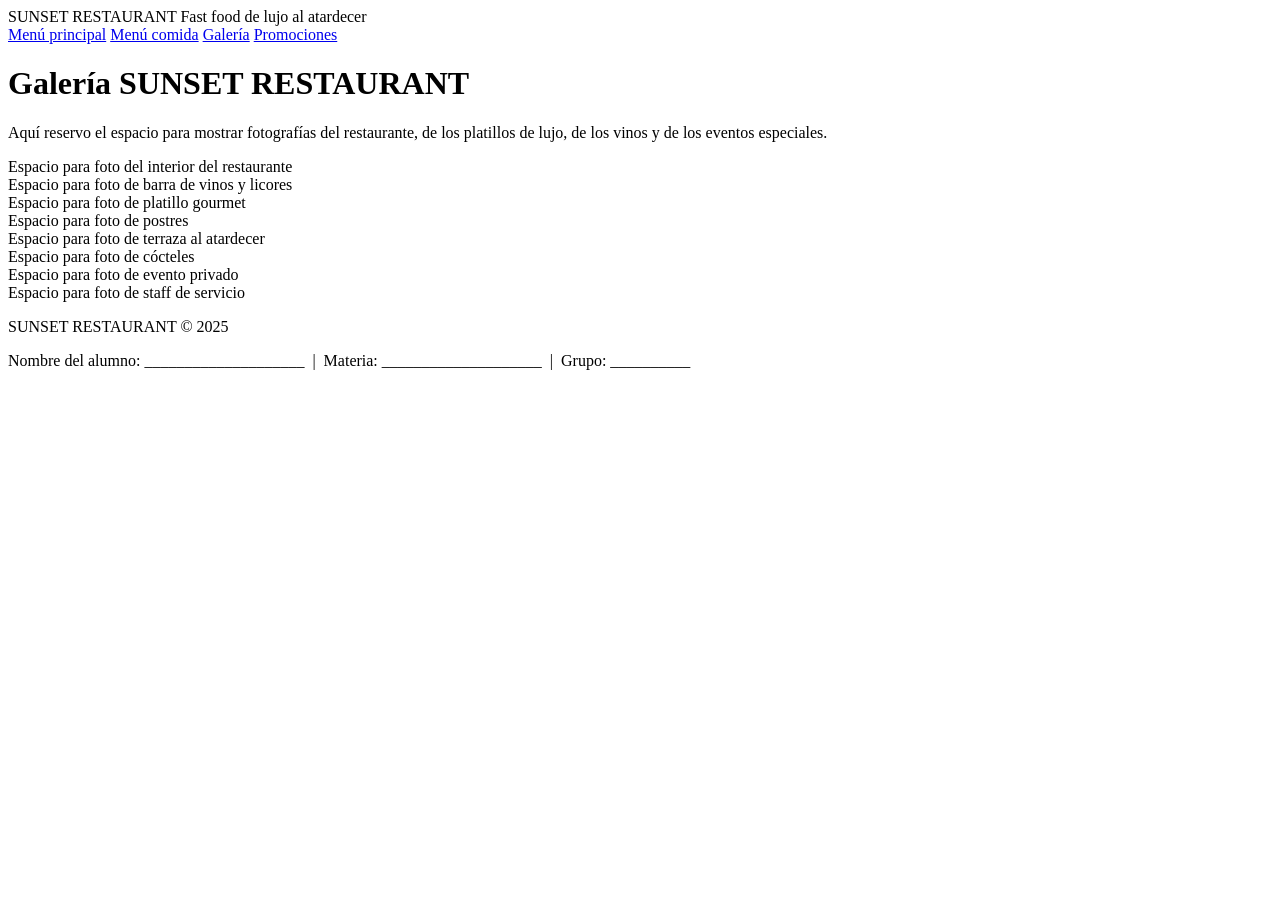
==== galeria.html @ a4bea401 "Create galeria.html for restaurant gallery page" ====
<!DOCTYPE html>
<html lang="es">
<head>
  <!-- En esta sección defino la configuración básica del documento -->
  <meta charset="UTF-8">
  <meta name="viewport" content="width=device-width, initial-scale=1.0">
  <title>SUNSET RESTAURANT - Galería</title>
  <link rel="stylesheet" href="css/styles.css">
</head>
<body>
  <!-- En esta sección defino el encabezado principal con la navegación -->
  <header class="encabezado">
    <div class="contenedor encabezado__contenido">
      <div class="logo">
        <span class="logo__titulo">SUNSET RESTAURANT</span>
        <span class="logo__subtitulo">Fast food de lujo al atardecer</span>
      </div>

      <nav class="navegacion">
        <a href="index.html" class="navegacion__link">Menú principal</a>
        <a href="menu.html" class="navegacion__link">Menú comida</a>
        <a href="galeria.html" class="navegacion__link navegacion__link--activo">Galería</a>
        <a href="promociones.html" class="navegacion__link">Promociones</a>
      </nav>
    </div>
  </header>

  <!-- En esta sección presento la galería de espacios reservados para fotos -->
  <main class="contenedor seccion-galeria">
    <h1 class="seccion-menu__titulo">Galería SUNSET RESTAURANT</h1>
    <p class="seccion-galeria__texto">
      Aquí reservo el espacio para mostrar fotografías del restaurante, de los platillos
      de lujo, de los vinos y de los eventos especiales.
    </p>

    <div class="grid-galeria">
      <!-- En esta sección defino cada espacio reservado para una imagen futura -->
      <div class="galeria__item">
        Espacio para foto del interior del restaurante
      </div>
      <div class="galeria__item">
        Espacio para foto de barra de vinos y licores
      </div>
      <div class="galeria__item">
        Espacio para foto de platillo gourmet
      </div>
      <div class="galeria__item">
        Espacio para foto de postres
      </div>
      <div class="galeria__item">
        Espacio para foto de terraza al atardecer
      </div>
      <div class="galeria__item">
        Espacio para foto de cócteles
      </div>
      <div class="galeria__item">
        Espacio para foto de evento privado
      </div>
      <div class="galeria__item">
        Espacio para foto de staff de servicio
      </div>
    </div>
  </main>

  <!-- En esta sección defino el pie de página -->
  <footer class="pie">
    <div class="contenedor pie__contenido">
      <p class="pie__texto">SUNSET RESTAURANT &copy; 2025</p>
      <p class="pie__texto">
        Nombre del alumno: ____________________ &nbsp;|&nbsp;
        Materia: ____________________ &nbsp;|&nbsp;
        Grupo: __________
      </p>
    </div>
  </footer>
</body>
</html>
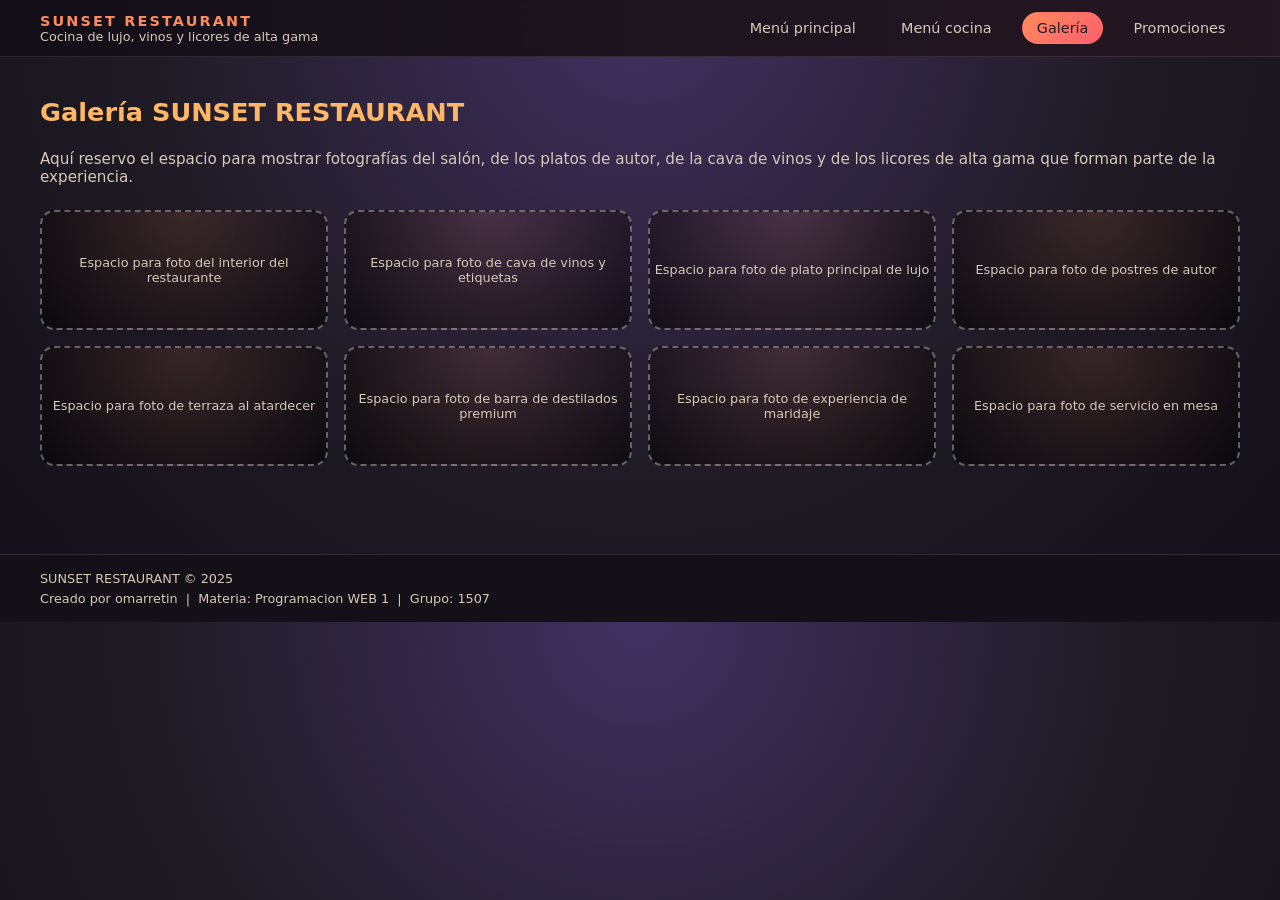
==== commit 2cf0128e: "Revise content and layout of galeria.html Updated content and structure of the gallery page." ====
--- a/galeria.html
+++ b/galeria.html
@@ -5,7 +5,7 @@
   <meta charset="UTF-8">
   <meta name="viewport" content="width=device-width, initial-scale=1.0">
   <title>SUNSET RESTAURANT - Galería</title>
-  <link rel="stylesheet" href="css/styles.css">
+  <link rel="stylesheet" href="styles.css">
 </head>
 <body>
   <!-- En esta sección defino el encabezado principal con la navegación -->
@@ -13,12 +13,12 @@
     <div class="contenedor encabezado__contenido">
       <div class="logo">
         <span class="logo__titulo">SUNSET RESTAURANT</span>
-        <span class="logo__subtitulo">Fast food de lujo al atardecer</span>
+        <span class="logo__subtitulo">Cocina de lujo, vinos y licores de alta gama</span>
       </div>
 
       <nav class="navegacion">
         <a href="index.html" class="navegacion__link">Menú principal</a>
-        <a href="menu.html" class="navegacion__link">Menú comida</a>
+        <a href="menu.html" class="navegacion__link">Menú cocina</a>
         <a href="galeria.html" class="navegacion__link navegacion__link--activo">Galería</a>
         <a href="promociones.html" class="navegacion__link">Promociones</a>
       </nav>
@@ -29,8 +29,8 @@
   <main class="contenedor seccion-galeria">
     <h1 class="seccion-menu__titulo">Galería SUNSET RESTAURANT</h1>
     <p class="seccion-galeria__texto">
-      Aquí reservo el espacio para mostrar fotografías del restaurante, de los platillos
-      de lujo, de los vinos y de los eventos especiales.
+      Aquí reservo el espacio para mostrar fotografías del salón, de los platos de autor,
+      de la cava de vinos y de los licores de alta gama que forman parte de la experiencia.
     </p>
 
     <div class="grid-galeria">
@@ -39,25 +39,25 @@
         Espacio para foto del interior del restaurante
       </div>
       <div class="galeria__item">
-        Espacio para foto de barra de vinos y licores
+        Espacio para foto de cava de vinos y etiquetas
       </div>
       <div class="galeria__item">
-        Espacio para foto de platillo gourmet
+        Espacio para foto de plato principal de lujo
       </div>
       <div class="galeria__item">
-        Espacio para foto de postres
+        Espacio para foto de postres de autor
       </div>
       <div class="galeria__item">
         Espacio para foto de terraza al atardecer
       </div>
       <div class="galeria__item">
-        Espacio para foto de cócteles
+        Espacio para foto de barra de destilados premium
       </div>
       <div class="galeria__item">
-        Espacio para foto de evento privado
+        Espacio para foto de experiencia de maridaje
       </div>
       <div class="galeria__item">
-        Espacio para foto de staff de servicio
+        Espacio para foto de servicio en mesa
       </div>
     </div>
   </main>
@@ -67,9 +67,9 @@
     <div class="contenedor pie__contenido">
       <p class="pie__texto">SUNSET RESTAURANT &copy; 2025</p>
       <p class="pie__texto">
-        Nombre del alumno: ____________________ &nbsp;|&nbsp;
-        Materia: ____________________ &nbsp;|&nbsp;
-        Grupo: __________
+        Creado por omarretin &nbsp;|&nbsp;
+        Materia: Programacion WEB 1 &nbsp;|&nbsp;
+        Grupo: 1507
       </p>
     </div>
   </footer>
--- a/styles.css
+++ b/styles.css
@@ -0,0 +1,345 @@
+/* En esta sección defino la configuración global de la página */
+* {
+  margin: 0;
+  padding: 0;
+  box-sizing: border-box;
+}
+
+/* En esta sección establezco la paleta de colores inspirada en el atardecer */
+:root {
+  --color-fondo-principal: #1f1b24;
+  --color-fondo-seccion: #2a2330;
+  --color-fondo-claro: #31263e;
+  --color-primario: #ff8a5c;       /* naranja atardecer */
+  --color-secundario: #ffb767;     /* dorado suave */
+  --color-acento: #ff5f6d;         /* rojo cálido */
+  --color-texto: #fdf5e6;          /* marfil claro */
+  --color-texto-secundario: #d7c9b8;
+  --color-borde-placeholder: rgba(255, 255, 255, 0.35);
+}
+
+/* En esta sección defino la tipografía y el fondo general */
+body {
+  font-family: system-ui, -apple-system, BlinkMacSystemFont, "Segoe UI", sans-serif;
+  background: radial-gradient(circle at top, #413162 0, #1f1b24 55%, #120f18 100%);
+  color: var(--color-texto);
+}
+
+/* En esta sección defino el contenedor principal de ancho limitado */
+.contenedor {
+  width: min(1200px, 100% - 3rem);
+  margin: 0 auto;
+}
+
+/* En esta sección defino el encabezado y la barra de navegación */
+.encabezado {
+  position: sticky;
+  top: 0;
+  z-index: 50;
+  background: linear-gradient(
+    to right,
+    rgba(18, 15, 24, 0.97),
+    rgba(37, 23, 34, 0.97)
+  );
+  backdrop-filter: blur(6px);
+  border-bottom: 1px solid rgba(255, 255, 255, 0.1);
+}
+
+.encabezado__contenido {
+  display: flex;
+  justify-content: space-between;
+  align-items: center;
+  padding: 0.75rem 0;
+  gap: 1.5rem;
+}
+
+/* En esta sección defino el estilo del logotipo textual */
+.logo {
+  display: flex;
+  flex-direction: column;
+}
+
+.logo__titulo {
+  letter-spacing: 0.15em;
+  font-size: 0.9rem;
+  font-weight: 700;
+  text-transform: uppercase;
+  color: var(--color-primario);
+}
+
+.logo__subtitulo {
+  font-size: 0.8rem;
+  color: var(--color-texto-secundario);
+}
+
+/* En esta sección defino la navegación principal */
+.navegacion {
+  display: flex;
+  gap: 1rem;
+  flex-wrap: wrap;
+  justify-content: flex-end;
+}
+
+.navegacion__link {
+  text-decoration: none;
+  font-size: 0.9rem;
+  color: var(--color-texto-secundario);
+  padding: 0.45rem 0.85rem;
+  border-radius: 999px;
+  border: 1px solid transparent;
+  transition: background 0.2s ease, color 0.2s ease, border-color 0.2s ease;
+}
+
+.navegacion__link:hover {
+  background: rgba(255, 255, 255, 0.05);
+  border-color: rgba(255, 255, 255, 0.15);
+  color: var(--color-texto);
+}
+
+.navegacion__link--activo {
+  background: linear-gradient(135deg, var(--color-primario), var(--color-acento));
+  color: #1f1b24;
+  border-color: transparent;
+}
+
+/* En esta sección defino el bloque héroe de la página principal */
+.hero {
+  padding: 3.5rem 0 3rem;
+}
+
+.hero__contenido {
+  display: grid;
+  grid-template-columns: minmax(0, 1.4fr) minmax(0, 1fr);
+  gap: 3rem;
+  align-items: center;
+}
+
+.hero__titulo {
+  font-size: clamp(2rem, 3vw, 2.6rem);
+  line-height: 1.2;
+  margin-bottom: 1rem;
+  color: var(--color-secundario);
+}
+
+.hero__descripcion {
+  font-size: 0.98rem;
+  color: var(--color-texto-secundario);
+  max-width: 32rem;
+  margin-bottom: 1.5rem;
+}
+
+/* En esta sección defino los estilos de botones */
+.boton {
+  display: inline-flex;
+  align-items: center;
+  justify-content: center;
+  padding: 0.8rem 1.6rem;
+  border-radius: 999px;
+  font-size: 0.9rem;
+  font-weight: 600;
+  text-decoration: none;
+  border: 1px solid transparent;
+  cursor: pointer;
+}
+
+.boton--primario {
+  background: linear-gradient(135deg, var(--color-primario), var(--color-acento));
+  color: #1f1b24;
+  box-shadow: 0 8px 18px rgba(0, 0, 0, 0.45);
+}
+
+/* En esta sección reservo el aspecto del placeholder de imagen principal */
+.hero__imagen-placeholder {
+  height: 260px;
+  border-radius: 1.25rem;
+  border: 2px dashed var(--color-borde-placeholder);
+  background: radial-gradient(circle at top, rgba(255, 184, 103, 0.15), rgba(0, 0, 0, 0.6));
+  display: flex;
+  align-items: center;
+  justify-content: center;
+  padding: 1rem;
+}
+
+.hero__imagen-texto {
+  font-size: 0.85rem;
+  text-align: center;
+  color: var(--color-texto-secundario);
+}
+
+/* En esta sección defino bloques generales reutilizables */
+.bloque {
+  padding: 2.5rem 0;
+}
+
+.fondo-oscuro {
+  background: radial-gradient(circle at top, #2f243a 0, #1f1b24 60%);
+}
+
+.bloque__contenido {
+  max-width: 46rem;
+}
+
+.bloque__titulo {
+  font-size: 1.4rem;
+  margin-bottom: 0.75rem;
+  color: var(--color-secundario);
+}
+
+.bloque__texto {
+  font-size: 0.95rem;
+  color: var(--color-texto-secundario);
+}
+
+/* En esta sección defino las tarjetas de contenido */
+.grid-tarjetas {
+  display: grid;
+  gap: 1.5rem;
+  margin-top: 1.5rem;
+}
+
+@media (min-width: 768px) {
+  .grid-tarjetas {
+    grid-template-columns: repeat(3, minmax(0, 1fr));
+  }
+}
+
+.tarjeta {
+  background: var(--color-fondo-seccion);
+  border-radius: 1.1rem;
+  padding: 1.25rem;
+  border: 1px solid rgba(255, 255, 255, 0.08);
+  box-shadow: 0 12px 28px rgba(0, 0, 0, 0.45);
+}
+
+.tarjeta--menu {
+  min-height: 260px;
+}
+
+.tarjeta--promo {
+  min-height: 170px;
+}
+
+.tarjeta__imagen-placeholder {
+  height: 140px;
+  border-radius: 0.9rem;
+  border: 2px dashed var(--color-borde-placeholder);
+  display: flex;
+  align-items: center;
+  justify-content: center;
+  font-size: 0.8rem;
+  color: var(--color-texto-secundario);
+  margin-bottom: 0.9rem;
+}
+
+.tarjeta__titulo {
+  font-size: 1.05rem;
+  margin-bottom: 0.4rem;
+  color: var(--color-secundario);
+}
+
+.tarjeta__texto {
+  font-size: 0.9rem;
+  color: var(--color-texto-secundario);
+}
+
+.tarjeta__texto--resaltado {
+  margin-top: 0.6rem;
+  color: var(--color-primario);
+  font-weight: 600;
+}
+
+.tarjeta__lista-precios {
+  list-style: none;
+  margin-top: 0.7rem;
+  font-size: 0.9rem;
+  color: var(--color-texto);
+}
+
+/* En esta sección defino los estilos específicos del menú de comida */
+.seccion-menu {
+  padding: 2.5rem 0 3rem;
+}
+
+.seccion-menu__titulo {
+  font-size: 1.6rem;
+  margin-bottom: 1.4rem;
+  color: var(--color-secundario);
+}
+
+.submenu {
+  margin-bottom: 2.3rem;
+}
+
+.submenu__titulo {
+  font-size: 1.2rem;
+  margin-bottom: 0.8rem;
+  color: var(--color-primario);
+}
+
+/* En esta sección defino la cuadrícula de galería */
+.seccion-galeria {
+  padding: 2.5rem 0 3rem;
+}
+
+.seccion-galeria__texto {
+  font-size: 0.95rem;
+  color: var(--color-texto-secundario);
+  margin-bottom: 1.5rem;
+}
+
+.grid-galeria {
+  display: grid;
+  gap: 1rem;
+}
+
+@media (min-width: 700px) {
+  .grid-galeria {
+    grid-template-columns: repeat(4, minmax(0, 1fr));
+  }
+}
+
+.galeria__item {
+  border-radius: 0.9rem;
+  border: 2px dashed var(--color-borde-placeholder);
+  background: radial-gradient(circle at top, rgba(255, 138, 92, 0.12), rgba(0, 0, 0, 0.55));
+  min-height: 120px;
+  display: flex;
+  align-items: center;
+  justify-content: center;
+  font-size: 0.8rem;
+  text-align: center;
+  color: var(--color-texto-secundario);
+}
+
+/* En esta sección defino el pie de página */
+.pie {
+  border-top: 1px solid rgba(255, 255, 255, 0.12);
+  background: #141018;
+  margin-top: 2.5rem;
+}
+
+.pie__contenido {
+  padding: 1rem 0;
+  display: flex;
+  flex-direction: column;
+  gap: 0.3rem;
+  font-size: 0.8rem;
+  color: var(--color-texto-secundario);
+}
+
+/* En esta sección defino ajustes responsivos básicos */
+@media (max-width: 768px) {
+  .encabezado__contenido {
+    flex-direction: column;
+    align-items: flex-start;
+  }
+
+  .hero__contenido {
+    grid-template-columns: minmax(0, 1fr);
+  }
+
+  .hero__imagen-placeholder {
+    order: -1;
+    height: 200px;
+  }
+}
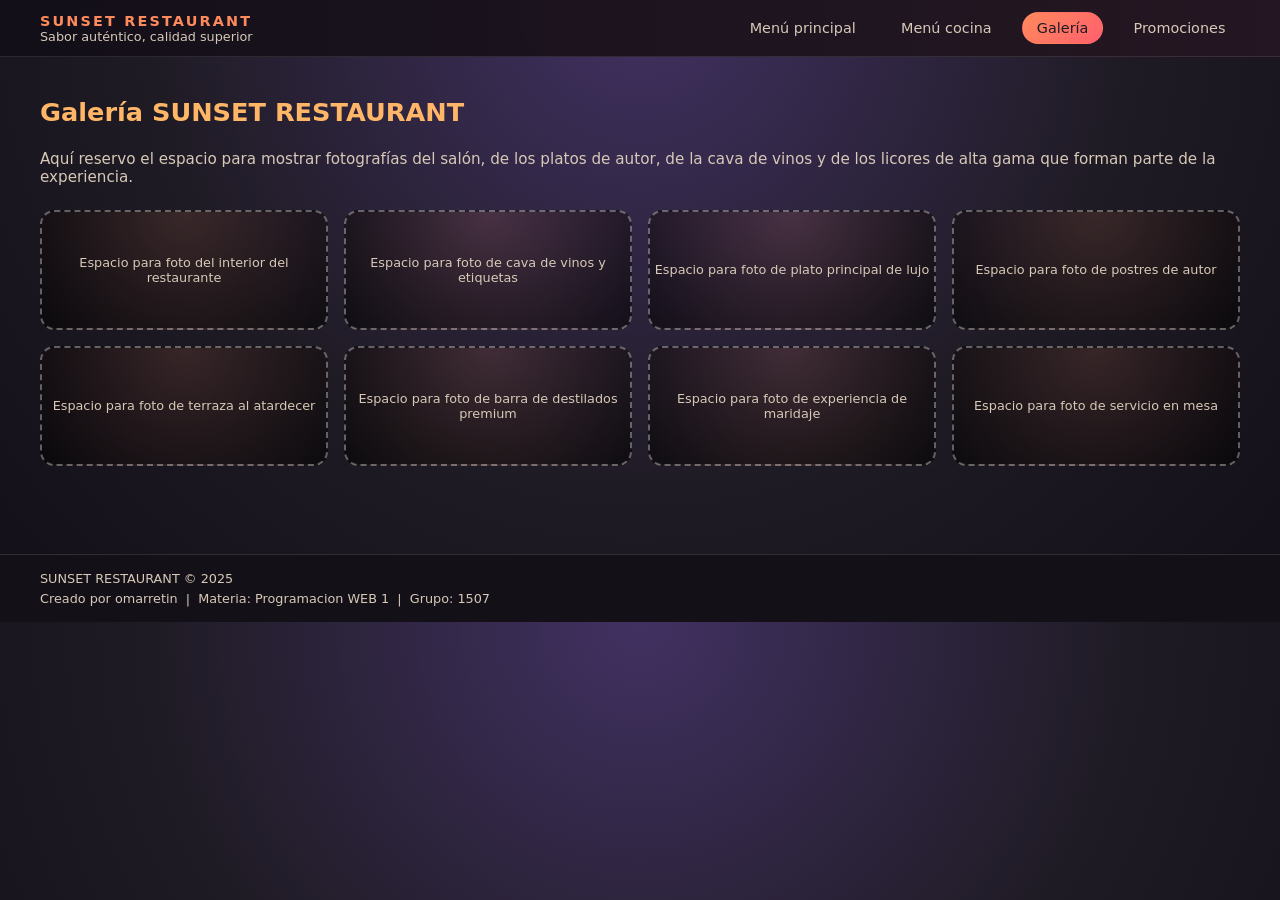
==== commit cabd9c5d: "Change logo subtitle to 'Sabor auténtico, calidad superior' Updated the subtitle of the logo in the " ====
--- a/galeria.html
+++ b/galeria.html
@@ -13,7 +13,7 @@
     <div class="contenedor encabezado__contenido">
       <div class="logo">
         <span class="logo__titulo">SUNSET RESTAURANT</span>
-        <span class="logo__subtitulo">Cocina de lujo, vinos y licores de alta gama</span>
+        <span class="logo__subtitulo">Sabor auténtico, calidad superior</span>
       </div>
 
       <nav class="navegacion">
@@ -75,3 +75,4 @@
   </footer>
 </body>
 </html>
+
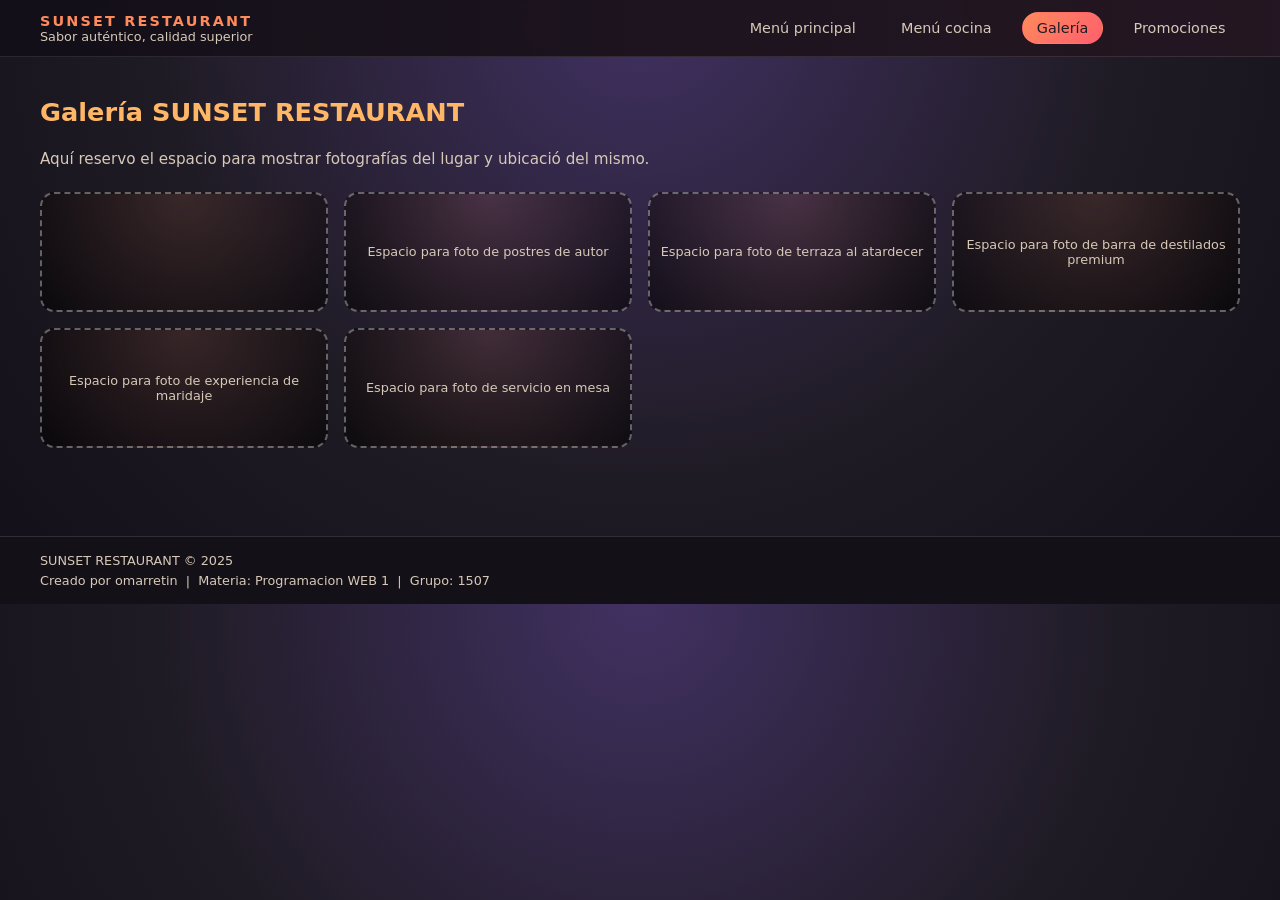
==== commit 7088dcd2: "Revise gallery placeholders and text Updated the gallery section to include more descriptive placeho" ====
--- a/galeria.html
+++ b/galeria.html
@@ -29,20 +29,14 @@
   <main class="contenedor seccion-galeria">
     <h1 class="seccion-menu__titulo">Galería SUNSET RESTAURANT</h1>
     <p class="seccion-galeria__texto">
-      Aquí reservo el espacio para mostrar fotografías del salón, de los platos de autor,
-      de la cava de vinos y de los licores de alta gama que forman parte de la experiencia.
+      Aquí reservo el espacio para mostrar fotografías del lugar y ubicació del mismo.
     </p>
 
     <div class="grid-galeria">
       <!-- En esta sección defino cada espacio reservado para una imagen futura -->
+     
       <div class="galeria__item">
-        Espacio para foto del interior del restaurante
-      </div>
-      <div class="galeria__item">
-        Espacio para foto de cava de vinos y etiquetas
-      </div>
-      <div class="galeria__item">
-        Espacio para foto de plato principal de lujo
+        
       </div>
       <div class="galeria__item">
         Espacio para foto de postres de autor
@@ -76,3 +70,4 @@
 </body>
 </html>
 
+
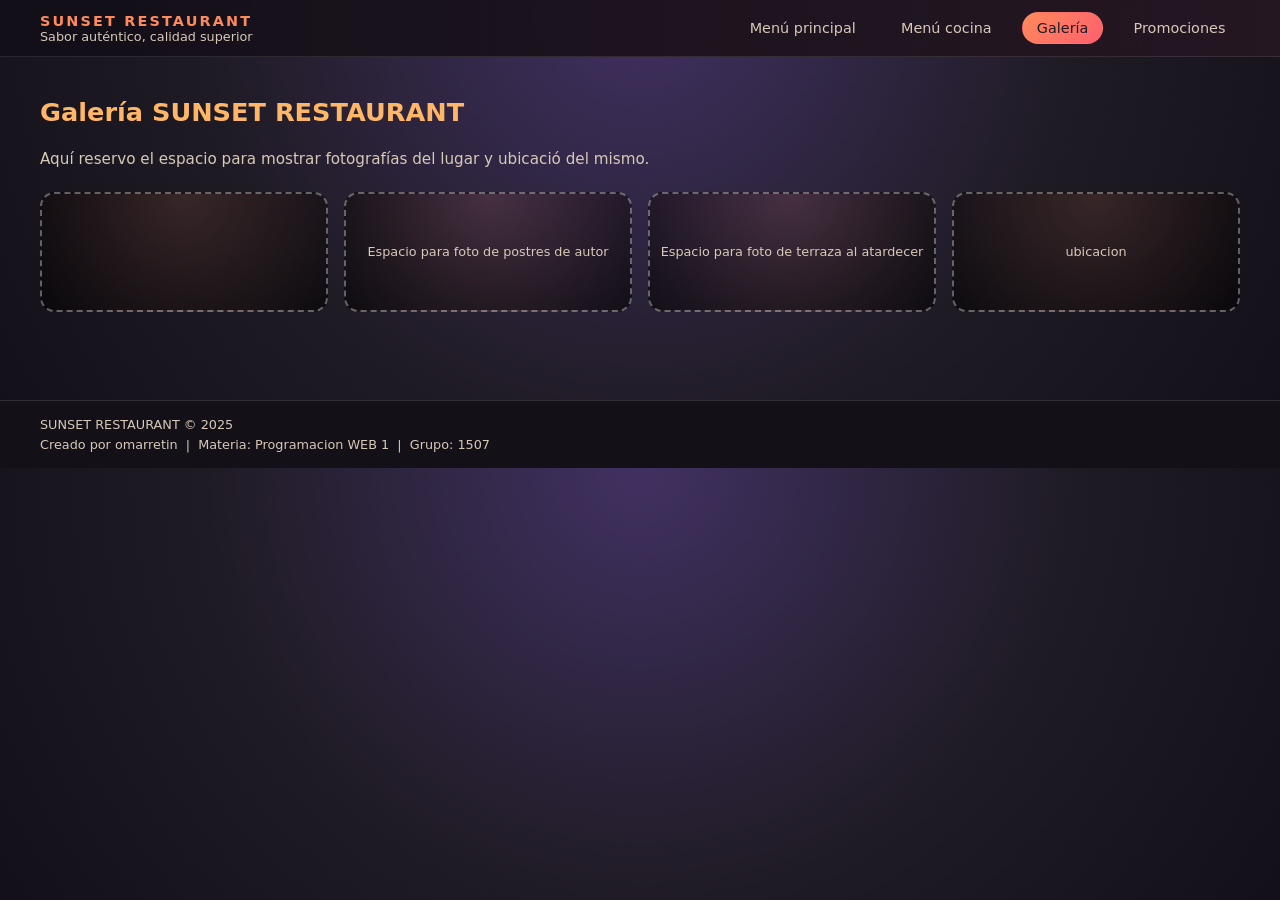
==== commit 29150925: "Update galeria.html" ====
--- a/galeria.html
+++ b/galeria.html
@@ -45,14 +45,10 @@
         Espacio para foto de terraza al atardecer
       </div>
       <div class="galeria__item">
-        Espacio para foto de barra de destilados premium
+        ubicacion
       </div>
-      <div class="galeria__item">
-        Espacio para foto de experiencia de maridaje
-      </div>
-      <div class="galeria__item">
-        Espacio para foto de servicio en mesa
-      </div>
+      
+      
     </div>
   </main>
 
@@ -71,3 +67,4 @@
 </html>
 
 
+
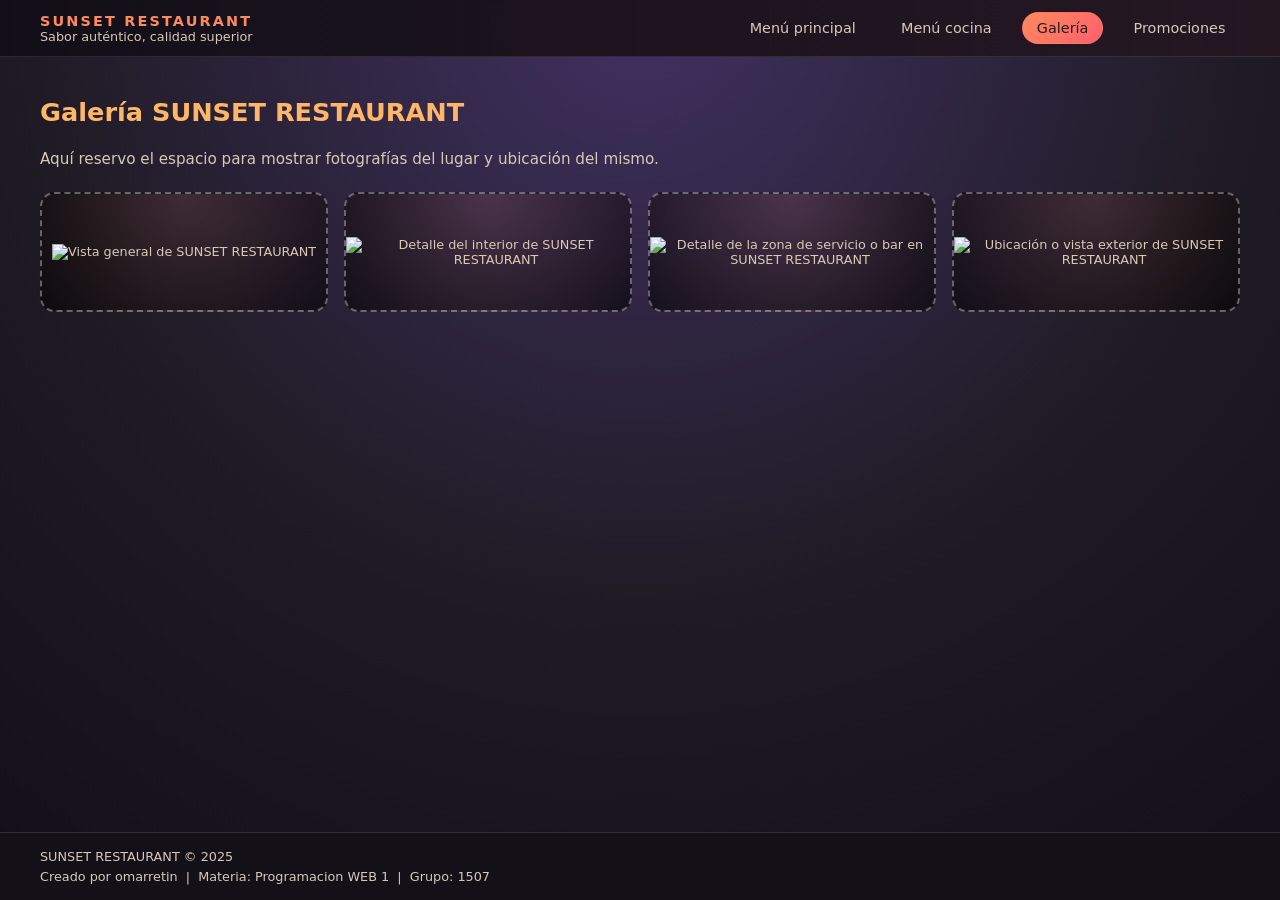
==== commit ace4908e: "Enhance gallery with images and alt attributes Added image elements to the gallery section with appr" ====
--- a/galeria.html
+++ b/galeria.html
@@ -29,26 +29,37 @@
   <main class="contenedor seccion-galeria">
     <h1 class="seccion-menu__titulo">Galería SUNSET RESTAURANT</h1>
     <p class="seccion-galeria__texto">
-      Aquí reservo el espacio para mostrar fotografías del lugar y ubicació del mismo.
+      Aquí reservo el espacio para mostrar fotografías del lugar y ubicación del mismo.
     </p>
 
     <div class="grid-galeria">
-      <!-- En esta sección defino cada espacio reservado para una imagen futura -->
-     
       <div class="galeria__item">
-        
+        <img
+          src="1.jpg"
+          alt="Vista general de SUNSET RESTAURANT"
+          class="galeria__imagen">
       </div>
+
       <div class="galeria__item">
-        Espacio para foto de postres de autor
+        <img
+          src="2.jpg"
+          alt="Detalle del interior de SUNSET RESTAURANT"
+          class="galeria__imagen">
       </div>
+
       <div class="galeria__item">
-        Espacio para foto de terraza al atardecer
+        <img
+          src="3.jpg"
+          alt="Detalle de la zona de servicio o bar en SUNSET RESTAURANT"
+          class="galeria__imagen">
       </div>
+
       <div class="galeria__item">
-        ubicacion
+        <img
+          src="4.jpg"
+          alt="Ubicación o vista exterior de SUNSET RESTAURANT"
+          class="galeria__imagen">
       </div>
-      
-      
     </div>
   </main>
 
@@ -65,6 +76,3 @@
   </footer>
 </body>
 </html>
-
-
-
--- a/styles.css
+++ b/styles.css
@@ -5,7 +5,7 @@
   box-sizing: border-box;
 }
 
-/* En esta sección establezco la paleta de colores inspirada en el atardecer */
+/* En esta sección establezco la paleta de colores  */
 :root {
   --color-fondo-principal: #1f1b24;
   --color-fondo-seccion: #2a2330;
@@ -24,6 +24,23 @@
   background: radial-gradient(circle at top, #413162 0, #1f1b24 55%, #120f18 100%);
   color: var(--color-texto);
 }
+
+/* En esta sección defino altura completa y estructura general de la página */
+html,
+body {
+  height: 100%;
+}
+
+body {
+  display: flex;
+  flex-direction: column;
+}
+
+/* En esta sección hago que el contenido principal empuje al pie de página */
+main {
+  flex: 1 0 auto;
+}
+
 
 /* En esta sección defino el contenedor principal de ancho limitado */
 .contenedor {
@@ -128,6 +145,14 @@
   margin-bottom: 1.5rem;
 }
 
+.hero__imagen {
+  width: 100%;
+  height: 100%;
+  object-fit: cover;
+  border-radius: inherit;
+  display: block;
+}
+
 /* En esta sección defino los estilos de botones */
 .boton {
   display: inline-flex;
@@ -311,12 +336,13 @@
   color: var(--color-texto-secundario);
 }
 
-/* En esta sección defino el pie de página */
+/* En esta sección fijo el pie de página al final de la vista */
 .pie {
   border-top: 1px solid rgba(255, 255, 255, 0.12);
   background: #141018;
-  margin-top: 2.5rem;
-}
+  margin-top: 0;        /* elimino el espacio grande de arriba */
+}
+
 
 .pie__contenido {
   padding: 1rem 0;
@@ -343,3 +369,5 @@
     height: 200px;
   }
 }
+
+
